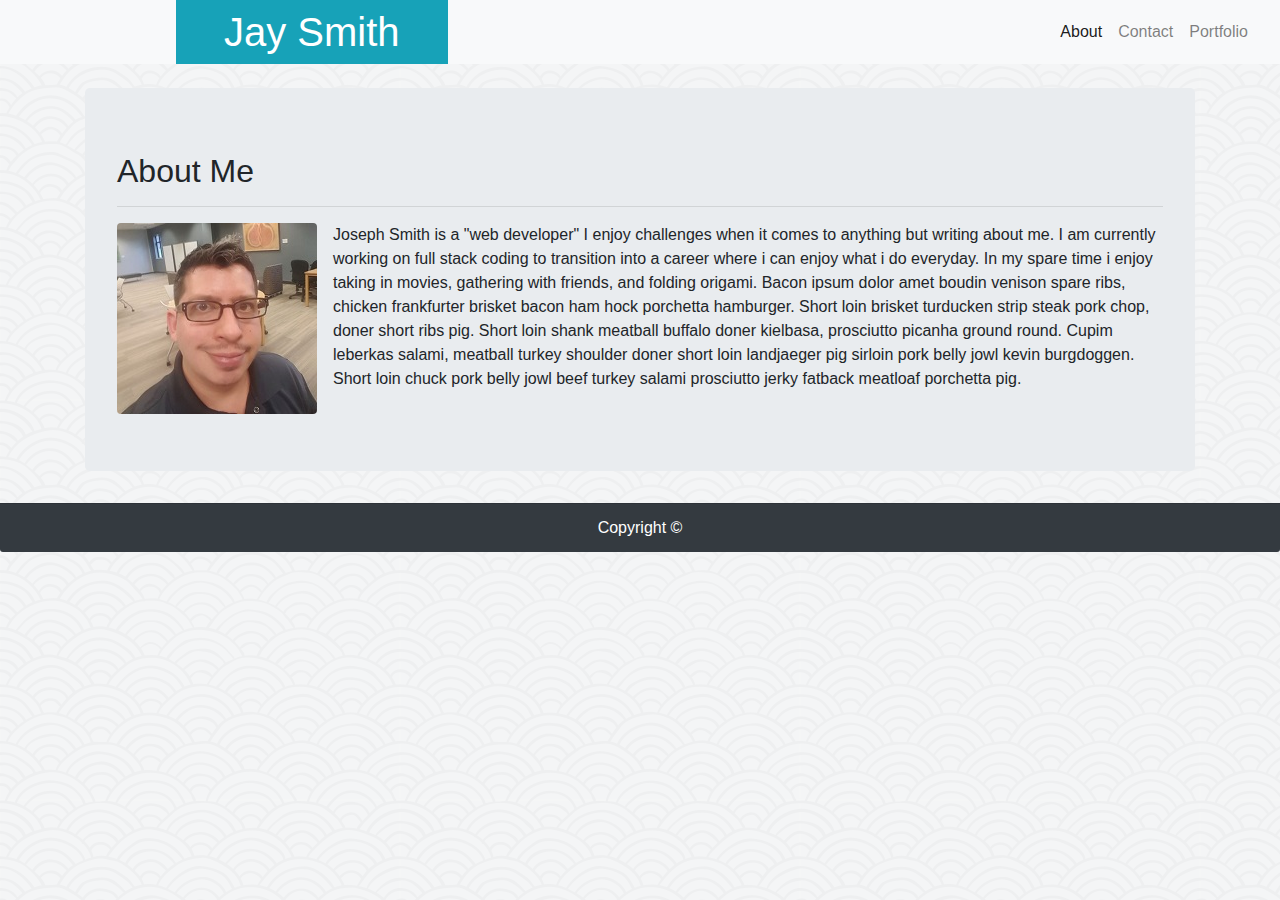
==== index.html @ 6ceccbd1 "first push bootstrap project" ====
<!DOCTYPE html>
<html lang="en-us">

<head>
  <meta charset="UTF-8">
  <title>About</title>

  <link rel="stylesheet" type="text/css" href="css/reset.css">

  <link rel="stylesheet" href="https://maxcdn.bootstrapcdn.com/bootstrap/4.0.0/css/bootstrap.min.css">
  <link rel="stylesheet" href="https://stackpath.bootstrapcdn.com/font-awesome/4.7.0/css/font-awesome.min.css">
  <link rel="image" type="image" href="./images/background/seigaiha.png">


</head>

<body style="background-image: url('./images/background/seigaiha.png')">

  <!--Navbar "Navi" ( hey listen) -->
  <nav class="navbar navbar-expand-lg py-0 navbar-light bg-light d-flex">
    <a class="mx-lg-5 mx-md-2  px-2 navbar-brand" href="./index.html"></a>
    <a>
      <h1 class="ml-5 my-0 py-2 px-5 bg-info text-white">Jay Smith</h1>
    </a>
    <button class="navbar-toggler" type="button" data-toggle="collapse" data-target="#navbarSupportedContent"
      aria-controls="navbarSupportedContent" aria-expanded="false" aria-label="Toggle navigation">
      <span class="navbar-toggler-icon"></span>
    </button>
    <div class="collapse navbar-collapse" id="navbarSupportedContent">

      <ul class="ml-auto p-2 navbar-nav">
        <li class="nav-item active">
          <a class="nav-link" href="./index.html">About <span class="sr-only">(current)</span></a>
        </li>
        <li class="nav-item">
          <a class="nav-link" href="./contact.html">Contact <span class="sr-only">(current)</span></a>
        </li>
        <li class="nav-item">
          <a class="nav-link" href="./portfolio.html">Portfolio <span class="sr-only">(current)</span></a>
        </li>
      </ul>
    </div>
  </nav>
  <br>

  <!--Bio Section-->

  <div class="container">
    <div class="jumbotron">
      <h2>About Me</h2>
      <hr>
      <img src="./images/bio.jpg" class="mr-3 img-fluid rounded float-left" alt="Bio Picture">
      <p class" >Joseph Smith is a &#34web developer&#34 I enjoy challenges when it comes to anything but writing about me. I am
        currently working on full stack coding to transition into a career where i can enjoy what i do everyday.
        In my spare time i enjoy taking in movies, gathering with friends, and folding origami. Bacon ipsum dolor amet
        boudin venison spare ribs, chicken frankfurter brisket bacon ham hock porchetta hamburger. Short loin brisket
        turducken strip steak pork chop, doner short ribs pig. Short loin shank meatball buffalo doner kielbasa,
        prosciutto picanha ground round. Cupim leberkas salami, meatball turkey shoulder doner short loin landjaeger pig
        sirloin pork belly jowl kevin burgdoggen. Short loin chuck pork belly jowl beef turkey salami prosciutto jerky
        fatback meatloaf porchetta pig.</p>
    </div>
  </div>
  <!--Bio Ending-->



  </div>
  <div class="text-center card-footer bg-dark text-white">
    Copyright &copy
  </div>

</body>

</html>
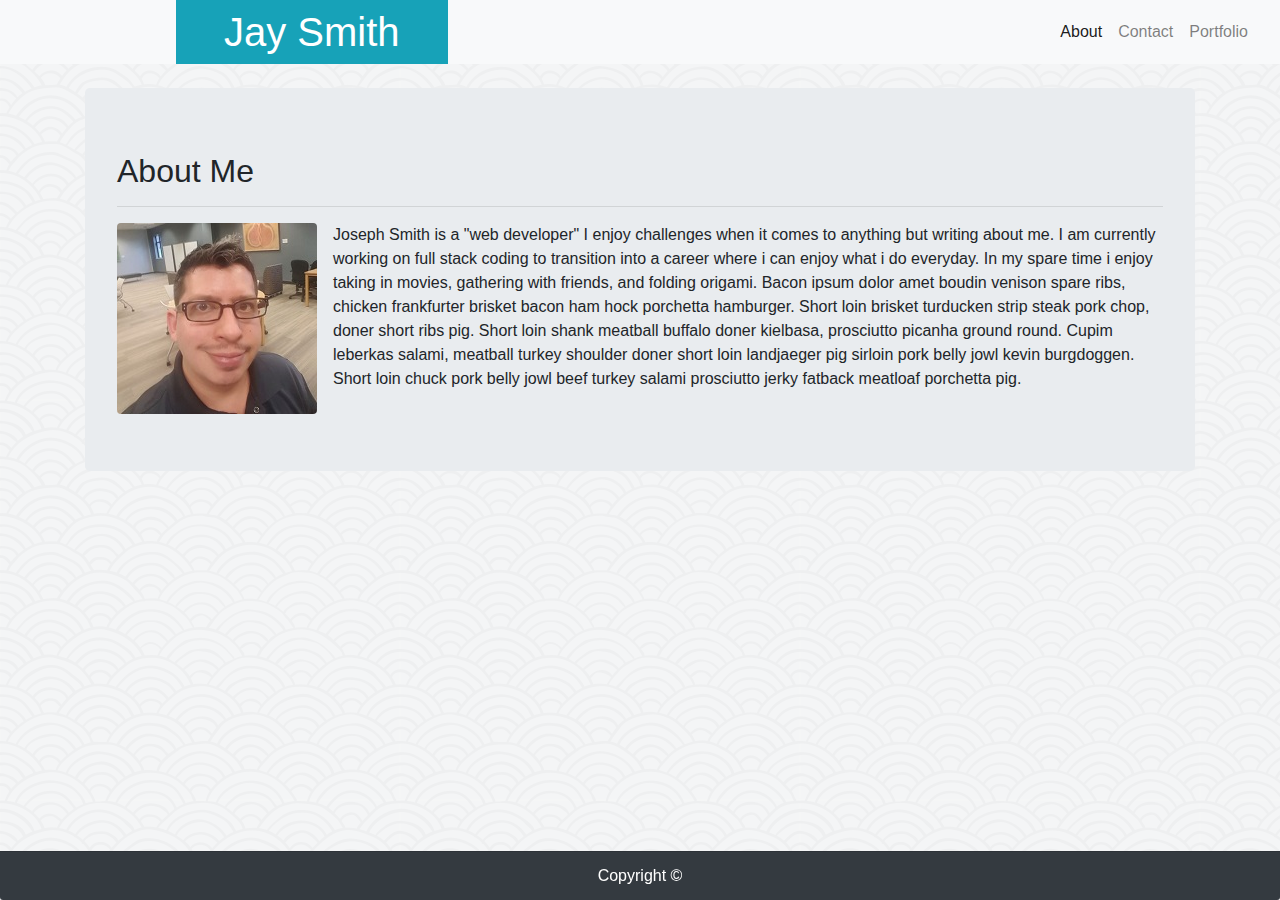
==== commit bdbfbe0a: "Resolved sticky footer issue" ====
--- a/index.html
+++ b/index.html
@@ -65,9 +65,9 @@
 
 
   </div>
-  <div class="text-center card-footer bg-dark text-white">
+  <footer class="fixed-bottom text-center card-footer bg-dark text-white">
     Copyright &copy
-  </div>
+  </footer>
 
 </body>
 
